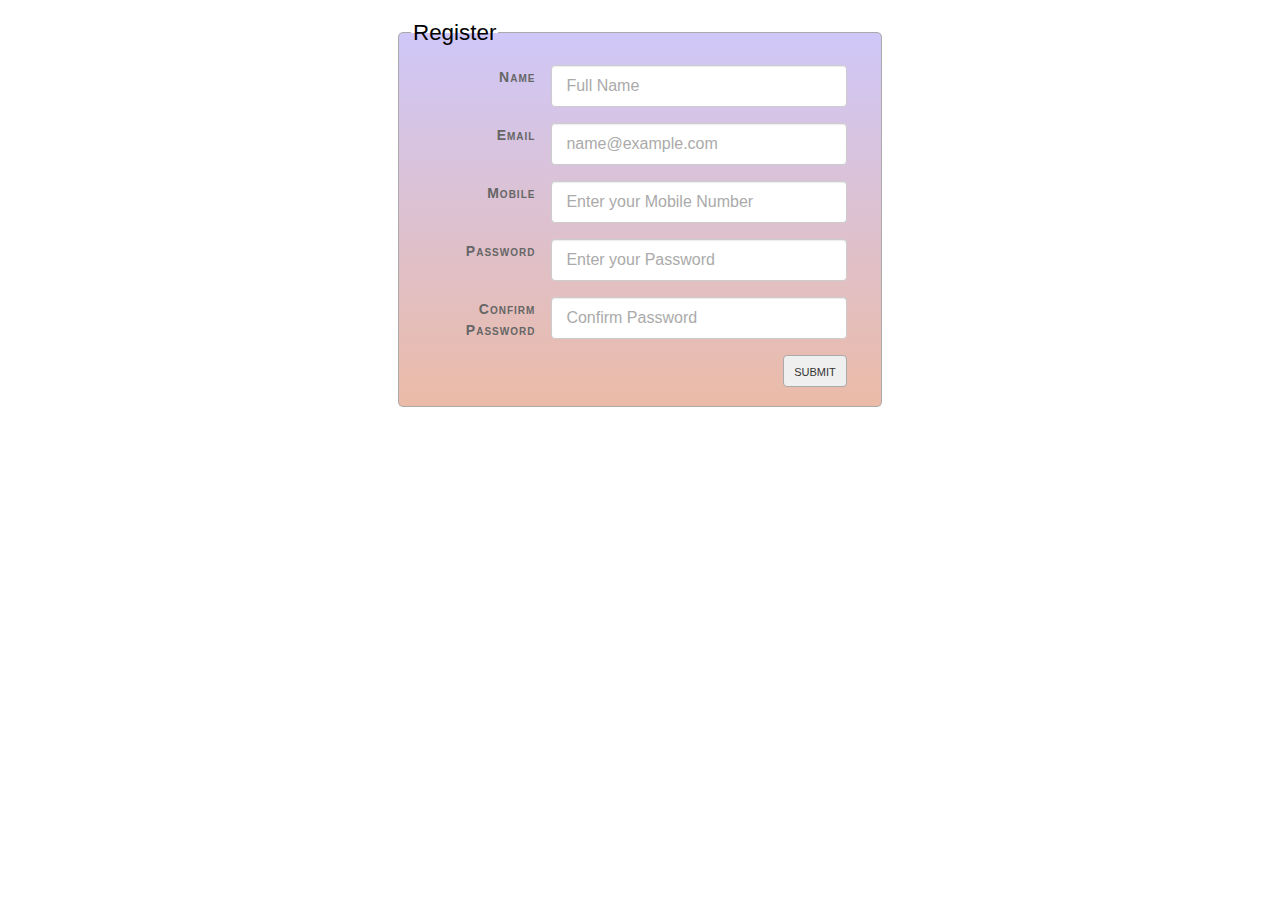
==== Index.html @ 2f835633 "Rename register.html to Index.html" ====
<!DOCTYPE html>
<html lang="en">

<head>
    <meta charset="UTF-8">
    <meta name="viewport" content="width=device-width, initial-scale=1.0">
    <title>Document</title>
    <link rel="stylesheet" href="css/style.css">
</head>

<body>
    <div class="container">
        <fieldset>
            <legend>Register</legend>
            <div class="field-wrapper">
                <form action="">
                    <label for="name">Name </label>
                    <input type="text" name="name" id="name" class="form-element" required autocomplete="name"
                        placeholder="Full Name">

                    <label for="email">Email</label>
                    <input type="email" name="email" id="email" class="form-element" required autocomplete="email"
                        placeholder="name@example.com">

                    <label for="tel">Mobile</label>
                    <input type="tel" name="phone" id="phone" class="form-element" required autocomplete="tel"
                        placeholder="Enter your Mobile Number">

                    <label for="password">Password</label>
                    <input type="password" name="confirm-email" id="password" class="form-element" required
                        autocomplete="email" placeholder="Enter your Password">

                    <label for="password">Confirm Password</label>
                    <input type="password" name="confirm-email" id="password" class="form-element" required
                        autocomplete="email" placeholder="Confirm Password">
                    <div class="right">
                        <button type="submit">Submit</button>
                    </div>
                </form>
            </div>
        </fieldset>

        <!-- <fieldset>
            <legend>Shipping</legend>
            <div class="field-wrapper">
              <label for="address">Address</label>
              <input type="text" name="address" id="address" class="form-element" required autocomplete="street-address">
              <label for="city">City</label>
              <input type="text" name="city" id="city" class="form-element" required autocomplete="street-address address-level2" placeholder="San Francisco">
              <label for="state">State</label>
              <input type="text" name="state" id="state" class="form-element" required autocomplete="street-address address-level3" placeholder="CA">
              <label for="zip">Zip</label>
              <input type="text" name="zip" id="zip" class="form-element" required autocomplete="street-address postal-code" placeholder="94102">
            </div>
          </fieldset>
      
          <fieldset>
            <legend>Payment info</legend>
            <div class="field-wrapper">
              <label for="cc-name">Name on card</label>
              <input type="text" name="cc-name" id="cc-name" class="form-element" required autocomplete="cc-name" placeholder="Full Name">
      
              <label for="cc-number">Card Number</label>
              <input type="text" name="cc-number" id="cc-number" class="form-element" required autocomplete="cc-number" placeholder="●●●● ●●●● ●●●● ●●●●" maxlength="19">
      
              <label for="cc-exp">Expiry</label>
              <input type="text" name="city" id="cc-exp" class="form-element" required autocomplete="cc-exp" placeholder="MM-YYYY" maxlength="7">
      
              <label for="cc-csc">CVV</label>
              <input type="text" name="cc-csc" id="cc-csc" class="form-element" required autocomplete="cc-csc" placeholder="CVC" maxlength="3">
            </div>
          </fieldset> -->
    </div>
</body>

</html>
---- css/style.css ----
*, *:before, *:after {
    box-sizing: border-box;
  }
  html, input {
    font-family: Arial, Helvetica, sans-serif;
    font-size: 16px;
    line-height: 1.5;
    box-sizing: border-box;
  }
  body{
    margin: 0;
  }

  .container {
    padding: 1rem;
    margin: 0 auto;
    max-width: 520px;
    background-color: #ffffff;
  }
  form {
    display: flex;
    flex-wrap: wrap;
  }
  fieldset {
    background-image: linear-gradient(to top, #ebbba7 0%, #cfc7f8 100%);
    border: 1px solid #aaa;
    border-radius: 5px;
    padding-block-end: 1.2em;
    margin-block-end: 1.2em;
  }
  legend {
    font-size: 1.4rem;
    color: #000000;
    margin-bottom: 10px;
  }
  .field-wrapper {
    display: flex;
    flex-wrap: wrap;
    /* justify-content: flex-end; */
  }
  label, input, button {
    display: block;
  }
  label {
    font-variant: small-caps;
    font-size: 0.875rem;
    font-weight: bold;
    color: #666;
    max-width: 100%;
    margin-bottom: 5px;
    margin-right: 16px;
    margin-top: 2px;
    text-align: right;
    letter-spacing: 1px;
  }
  .form-element {
    display: block;
    width: 100%;
    padding: 8px 14px;
    color: #333;
    background-color: #fff;
    border: 1px solid #ccc;
    border-radius: 4px;
    box-shadow: inset 0 1px 1px rgba(0,0,0,.075);
    transition: border-color ease-in-out .15s, box-shadow ease-in-out .15s;
    margin-bottom: 16px;
  }
  ::placeholder {
    color: #aaa;
  }
  .right {
    width: 100%;
    display: flex;
    justify-content: flex-end;
  }
  button {
    font-size: 1em;
    padding: 6px 10px;
    border-radius: 4px;
    border: 1px solid #aaaaaa;
    color: #333;
    font-variant: all-small-caps;
  }
  button:hover {
    background-color: #e5e5e5;
  }
  button:active {
    background-color: #ccc;
  }
  
  @media screen and (min-width: 420px) {
    form {
      padding-right: 15px;
      padding-left: 15px;
    }
    fieldset {
      padding-inline-end: 1.2em;
    }
    label {
      flex-basis: 26%;
    }
    .form-element {
      flex-basis: 68%;
      flex-grow: 1;
    }
  }
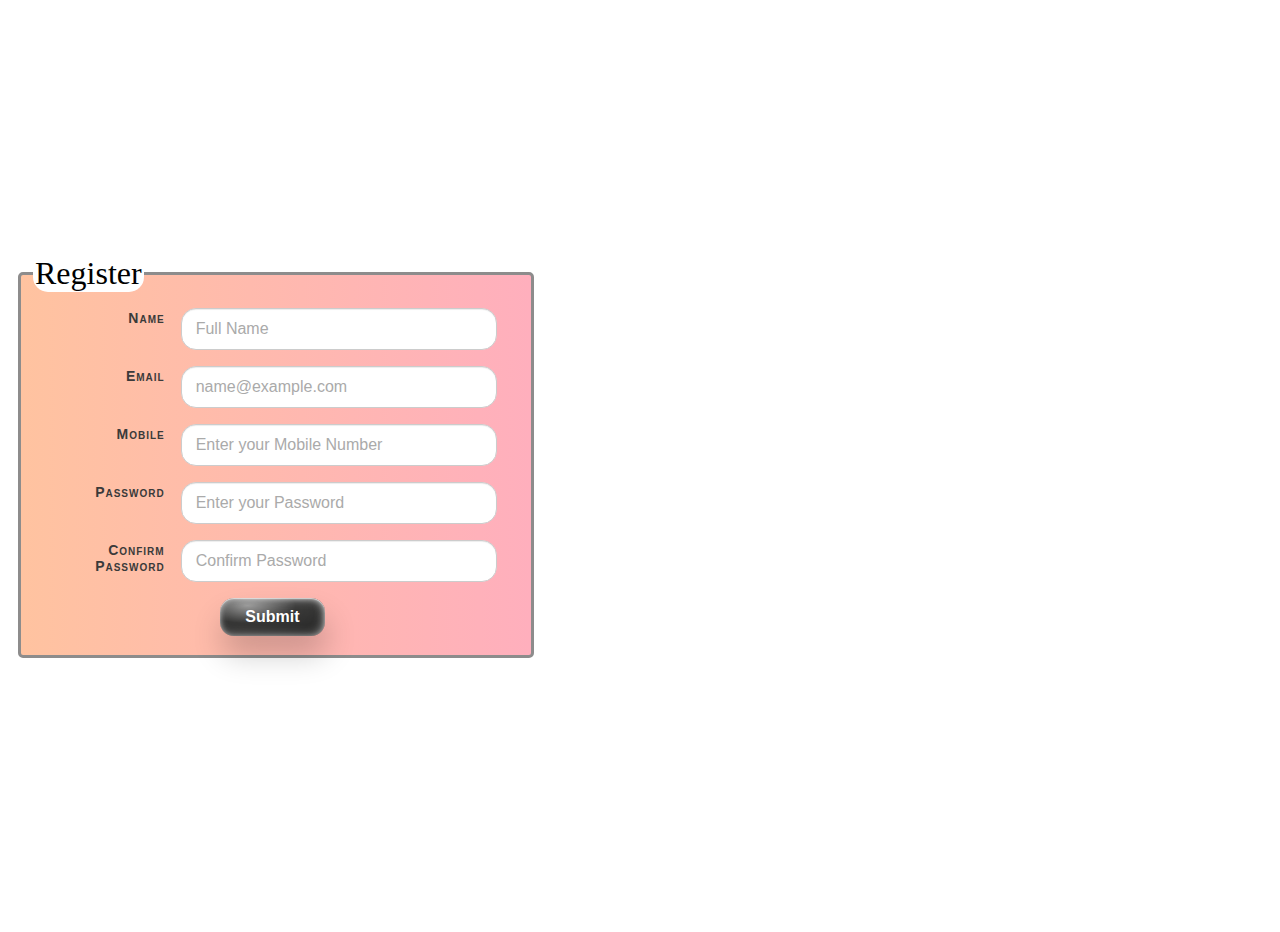
==== commit 79c0b994: "updates1" ====
--- a/Index.html
+++ b/Index.html
@@ -34,7 +34,7 @@
                     <input type="password" name="confirm-email" id="password" class="form-element" required
                         autocomplete="email" placeholder="Confirm Password">
                     <div class="right">
-                        <button type="submit">Submit</button>
+                        <button type="submit" class="button-91">Submit</button>
                     </div>
                 </form>
             </div>
--- a/css/style.css
+++ b/css/style.css
@@ -1,37 +1,33 @@
-*, *:before, *:after {
-    box-sizing: border-box;
-  }
-  html, input {
-    font-family: Arial, Helvetica, sans-serif;
-    font-size: 16px;
-    line-height: 1.5;
-    box-sizing: border-box;
-  }
+
   body{
     margin: 0;
   }
 
   .container {
     padding: 1rem;
-    margin: 0 auto;
+  display: flex;
+  align-items: center;
     max-width: 520px;
     background-color: #ffffff;
+    height: 100vh;
   }
   form {
     display: flex;
     flex-wrap: wrap;
   }
   fieldset {
-    background-image: linear-gradient(to top, #ebbba7 0%, #cfc7f8 100%);
-    border: 1px solid #aaa;
+    background-image: linear-gradient(to right, #ffc3a0 0%, #ffafbd 100%);
+    border: 3px solid #8d8c8c;
     border-radius: 5px;
     padding-block-end: 1.2em;
     margin-block-end: 1.2em;
   }
   legend {
-    font-size: 1.4rem;
+    font-size: 2rem;
     color: #000000;
     margin-bottom: 10px;
+    background-color: white;
+    border-radius: 15px;
   }
   .field-wrapper {
     display: flex;
@@ -41,11 +37,20 @@
   label, input, button {
     display: block;
   }
+  input {
+    font-family: Arial, Helvetica, sans-serif;
+    font-size: 16px;
+    line-height: 1.5;
+    box-sizing: border-box;
+    border-radius: 15px !important;
+    outline: none;
+  }
   label {
+    font-family: Sans-serif;
     font-variant: small-caps;
     font-size: 0.875rem;
-    font-weight: bold;
-    color: #666;
+    font-weight: 600;
+    color: #3a3a3a;
     max-width: 100%;
     margin-bottom: 5px;
     margin-right: 16px;
@@ -71,22 +76,27 @@
   .right {
     width: 100%;
     display: flex;
-    justify-content: flex-end;
+    justify-content: center;
   }
-  button {
-    font-size: 1em;
-    padding: 6px 10px;
-    border-radius: 4px;
-    border: 1px solid #aaaaaa;
-    color: #333;
-    font-variant: all-small-caps;
+
+  
+  /* CSS */
+  .button-91 {
+    color: #fff;
+    padding: 10px 25px;
+    background-color: #424241;
+    background-image: radial-gradient(93% 87% at 87% 89%, rgba(0, 0, 0, 0.23) 0%, transparent 86.18%), radial-gradient(66% 66% at 26% 20%, rgba(255, 255, 255, 0.55) 0%, rgba(255, 255, 255, 0) 69.79%, rgba(255, 255, 255, 0) 100%);
+    box-shadow: inset -3px -3px 9px rgba(255, 255, 255, 0.25), inset 0px 3px 9px rgba(255, 255, 255, 0.3), inset 0px 1px 1px rgba(255, 255, 255, 0.6), inset 0px -8px 36px rgba(0, 0, 0, 0.3), inset 0px 1px 5px rgba(255, 255, 255, 0.6), 2px 19px 31px rgba(0, 0, 0, 0.2);
+    border-radius: 14px;
+    font-weight: bold;
+    font-size: 16px;
+    border: 0;
+    user-select: none;
+    -webkit-user-select: none;
+    touch-action: manipulation;
+    cursor: pointer;
   }
-  button:hover {
-    background-color: #e5e5e5;
-  }
-  button:active {
-    background-color: #ccc;
-  }
+
   
   @media screen and (min-width: 420px) {
     form {
